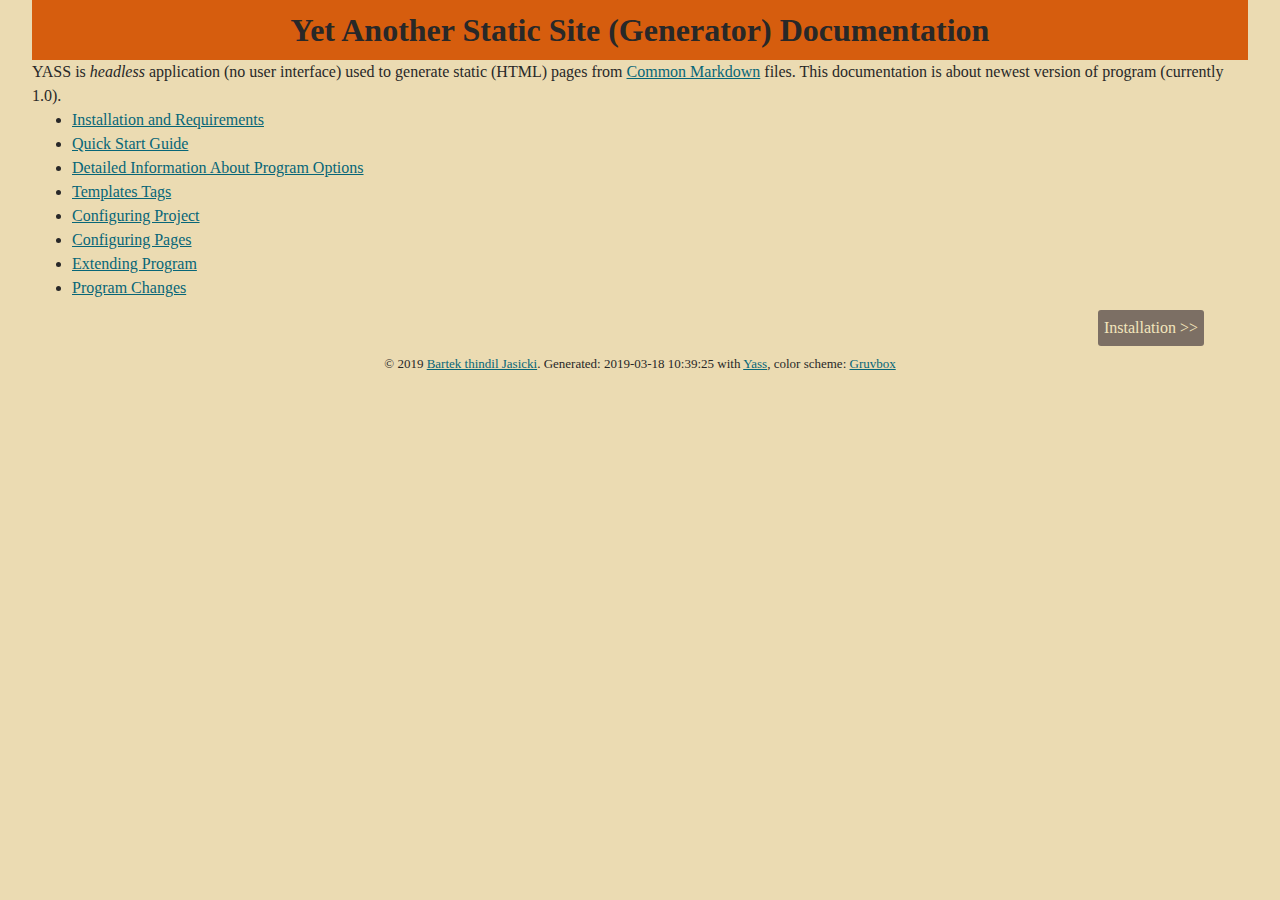
==== docs/user/index.html @ 32e475cb "initial commit" ====
<!DOCTYPE html>
<html>
   <head>
      <meta charset="UTF-8">
      <meta name="viewport" content="width=device-width">
      <link href="assets/css/style.css" rel="stylesheet" />
      <title>
         Yet Another Static Site (Generator) Documentation
      </title>
   </head>
   <body>
      <a name="top"></a>
      <header>
         <h1>Yet Another Static Site (Generator) Documentation</h1>
      </header>
      <div id="content">
      <p>YASS is <em>headless</em> application (no user interface) used to generate static
(HTML) pages from <a href="https://commonmark.org/">Common Markdown</a> files. This
documentation is about newest version of program (currently 1.0).</p>
<ul>
<li><a href="installation.html">Installation and Requirements</a></li>
<li><a href="quickstart.html">Quick Start Guide</a></li>
<li><a href="details.html">Detailed Information About Program Options</a></li>
<li><a href="tags.html">Templates Tags</a></li>
<li><a href="configuration.html">Configuring Project</a></li>
<li><a href="pages.html">Configuring Pages</a></li>
<li><a href="extending.html">Extending Program</a></li>
<li><a href="changes.html">Program Changes</a></li>
</ul>

      </div>
      <div id="container">
            <div id="right"><a href="installation.html" class="button">Installation &gt;&gt;</a></div>
            <div id="center">&nbsp;</div>
      </div>
      <footer>
         <p>&copy; 2019 <a href="https://matrix.to/#/@thindil:matrix.org">Bartek thindil Jasicki</a>. Generated: 2019-03-18 10:39:25 with <a href="https://yet-another-static-site-generator.github.io/">Yass</a>, color scheme: <a href="https://github.com/morhetz/gruvbox">Gruvbox</a></p>
      </footer>
   </body>
</html>
---- docs/user/assets/css/style.css ----
* {
   background: #ebdbb2;
   color: #282828;
   margin: 0 auto;
   font-family: Verdana, serif;
   line-height: 1.5;
}

a {
   color: #076678;
}

a:hover {
   color: #9d0006;
}

h2 {
   text-align: center;
   background: #d79921;
}

header {
   text-align: center;
   background: #d65d0e;
   /*display:inline-block;*/
   padding:6px 24px;
}

header * {
   background: transparent;
}

footer {
   text-align: center;
   font-size: small;
   margin-top: 20px;
   bottom: 0;
}

code {
   font: 0.95em Monaco, Courier, Monospace;
   background: #282828;
   color: #f2e5bc;
   font-weight: bold;
}

pre {
   background: #282828;
   margin:0 auto;
   width: 50%;
}

a.button {
   background-color:#7c6f64;
   border-radius:3px;
   display:inline-block;
   color:#f2e5bc;
   padding:6px 6px;
   text-decoration:none;
   text-align:center;
   font: 0.90em;
}

a.button:hover {
   background:linear-gradient(to bottom, #bc3315 5%, #d0451b 100%);
   background-color:#bc3315;
}

a.button:active {
   position:relative;
   top:1px;
}

#container {
   width:100%;
   margin-top: 10px;
}

#left {
   float:left;
   width:150px;
}

#right {
   float:right;
   width:150px;
}

#center {
   margin:0 auto;
   width:150px;
}

body {
   width: 95%;
}

summary {
   background: #98971a;
}
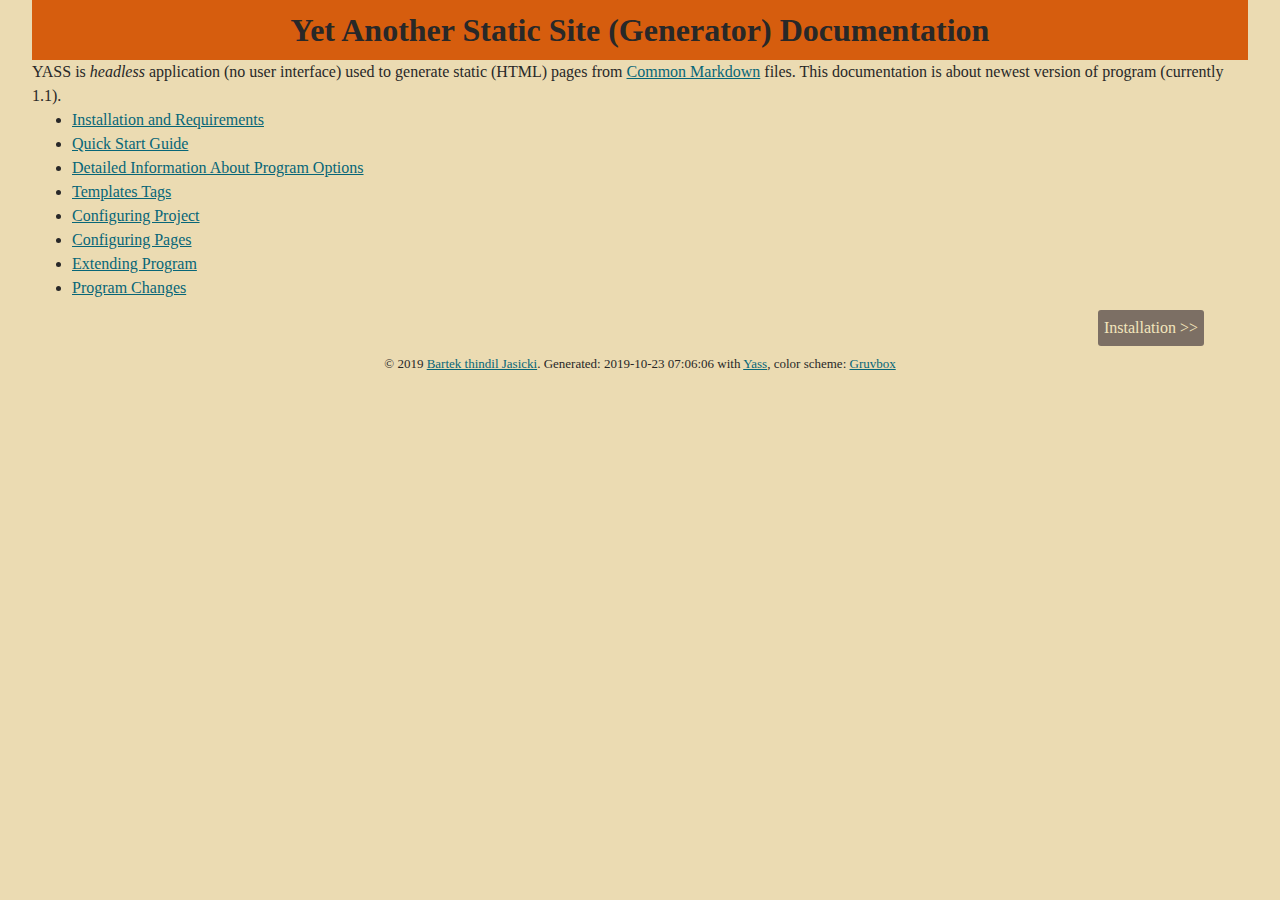
==== commit 33060d15: "updated documentation" ====
--- a/docs/user/index.html
+++ b/docs/user/index.html
@@ -16,7 +16,7 @@
       <div id="content">
       <p>YASS is <em>headless</em> application (no user interface) used to generate static
 (HTML) pages from <a href="https://commonmark.org/">Common Markdown</a> files. This
-documentation is about newest version of program (currently 1.0).</p>
+documentation is about newest version of program (currently 1.1).</p>
 <ul>
 <li><a href="installation.html">Installation and Requirements</a></li>
 <li><a href="quickstart.html">Quick Start Guide</a></li>
@@ -34,7 +34,7 @@
             <div id="center">&nbsp;</div>
       </div>
       <footer>
-         <p>&copy; 2019 <a href="https://matrix.to/#/@thindil:matrix.org">Bartek thindil Jasicki</a>. Generated: 2019-03-18 10:39:25 with <a href="https://yet-another-static-site-generator.github.io/">Yass</a>, color scheme: <a href="https://github.com/morhetz/gruvbox">Gruvbox</a></p>
+         <p>&copy; 2019 <a href="https://matrix.to/#/@thindil:matrix.org">Bartek thindil Jasicki</a>. Generated: 2019-10-23 07:06:06 with <a href="https://yet-another-static-site-generator.github.io/">Yass</a>, color scheme: <a href="https://github.com/morhetz/gruvbox">Gruvbox</a></p>
       </footer>
    </body>
 </html>
